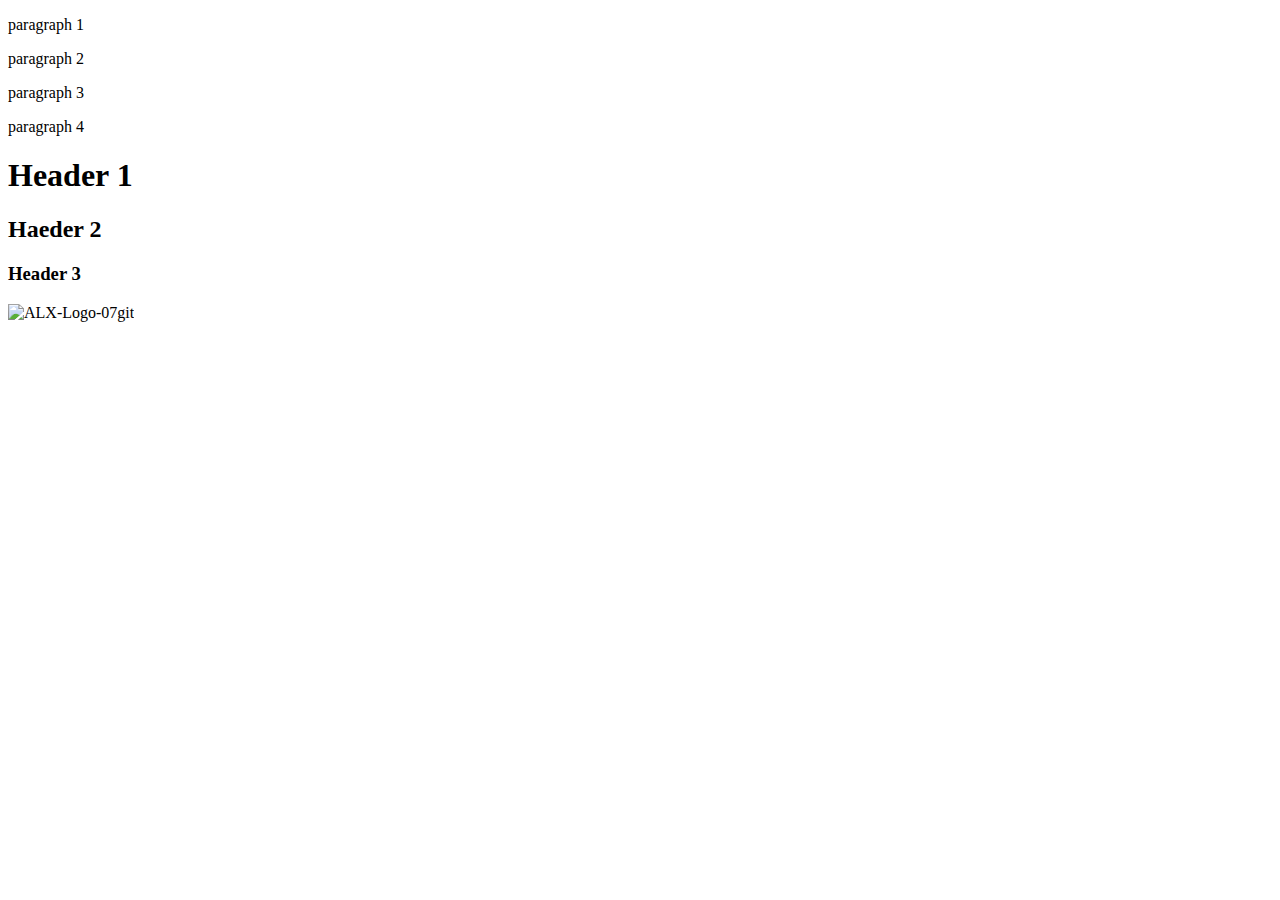
==== html_basic/index.html @ 21806991 "My second commit" ====
<!DOCTYPE html>
<html lang="en">
<head>
    <meta charset="UTF-8">
    <meta name="viewport" content="width=device-width, initial-scale=1.0">
    <title>My Portfolio Website</title>
</head>
<body>
    <P>paragraph 1</P>
    <p>paragraph 2</p>
    <p>paragraph 3</p>
    <p>paragraph 4</p>
<!---Headings-->
    <h1>Header 1</h1>
    <h2>Haeder 2</h2>
    <h3>Header 3</h3>
    <img src="https://i.ibb.co/gTDZZT8/ALX-Logo-07.png" alt="ALX-Logo-07git">

</body>
</html>
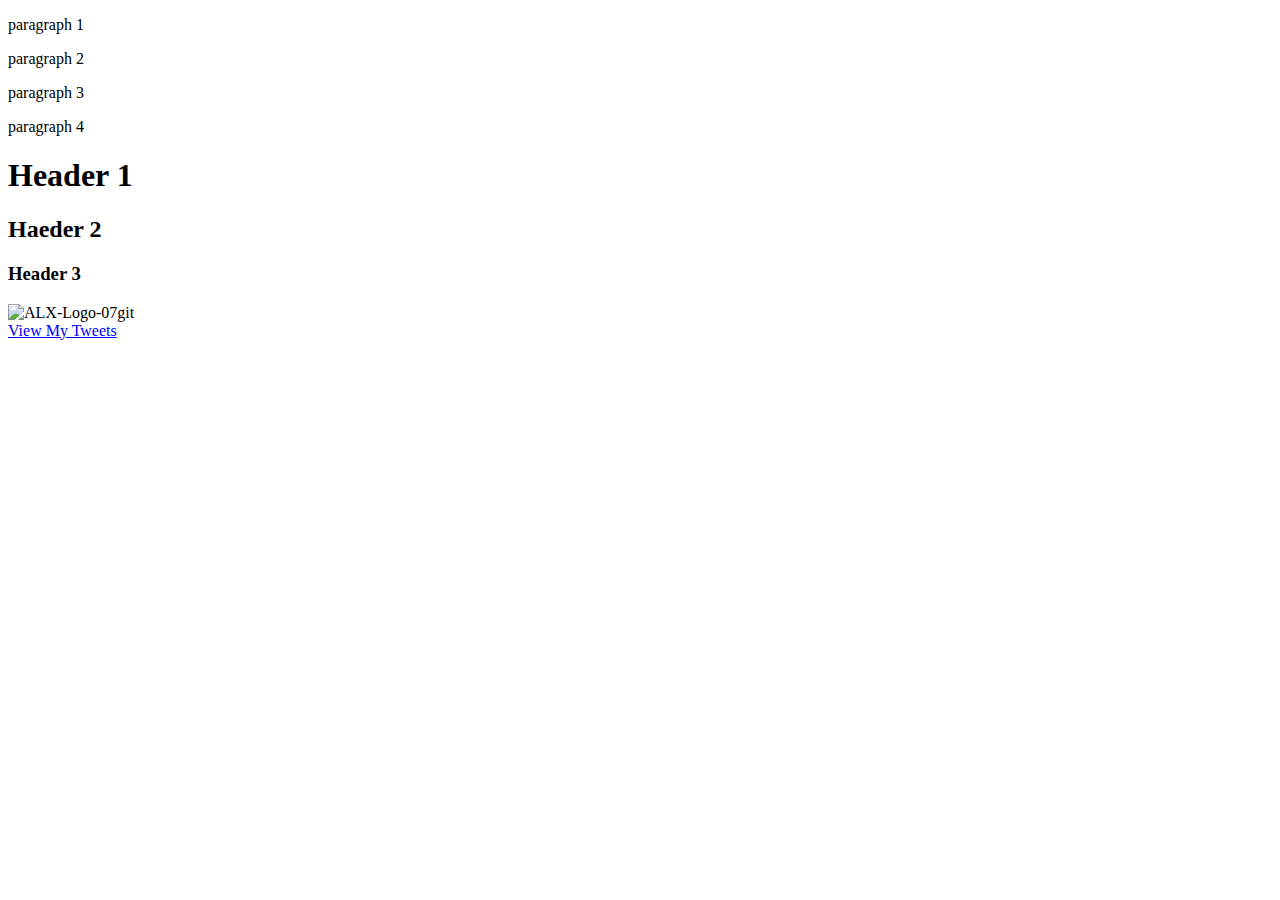
==== commit 616dd17c: "third commit" ====
--- a/html_basic/index.html
+++ b/html_basic/index.html
@@ -6,15 +6,22 @@
     <title>My Portfolio Website</title>
 </head>
 <body>
-    <P>paragraph 1</P>
+    <p>paragraph 1</p>
     <p>paragraph 2</p>
     <p>paragraph 3</p>
     <p>paragraph 4</p>
+
 <!---Headings-->
     <h1>Header 1</h1>
     <h2>Haeder 2</h2>
     <h3>Header 3</h3>
-    <img src="https://i.ibb.co/gTDZZT8/ALX-Logo-07.png" alt="ALX-Logo-07git">
+    <a href="https://example.com"></a>
+        <img src="https://i.ibb.co/gTDZZT8/ALX-Logo-07.png" alt="ALX-Logo-07git">
+        <nav>
+            <a href="tweets.html">View My Tweets</a>
+
+        </nav>
+    
 
 </body>
 </html>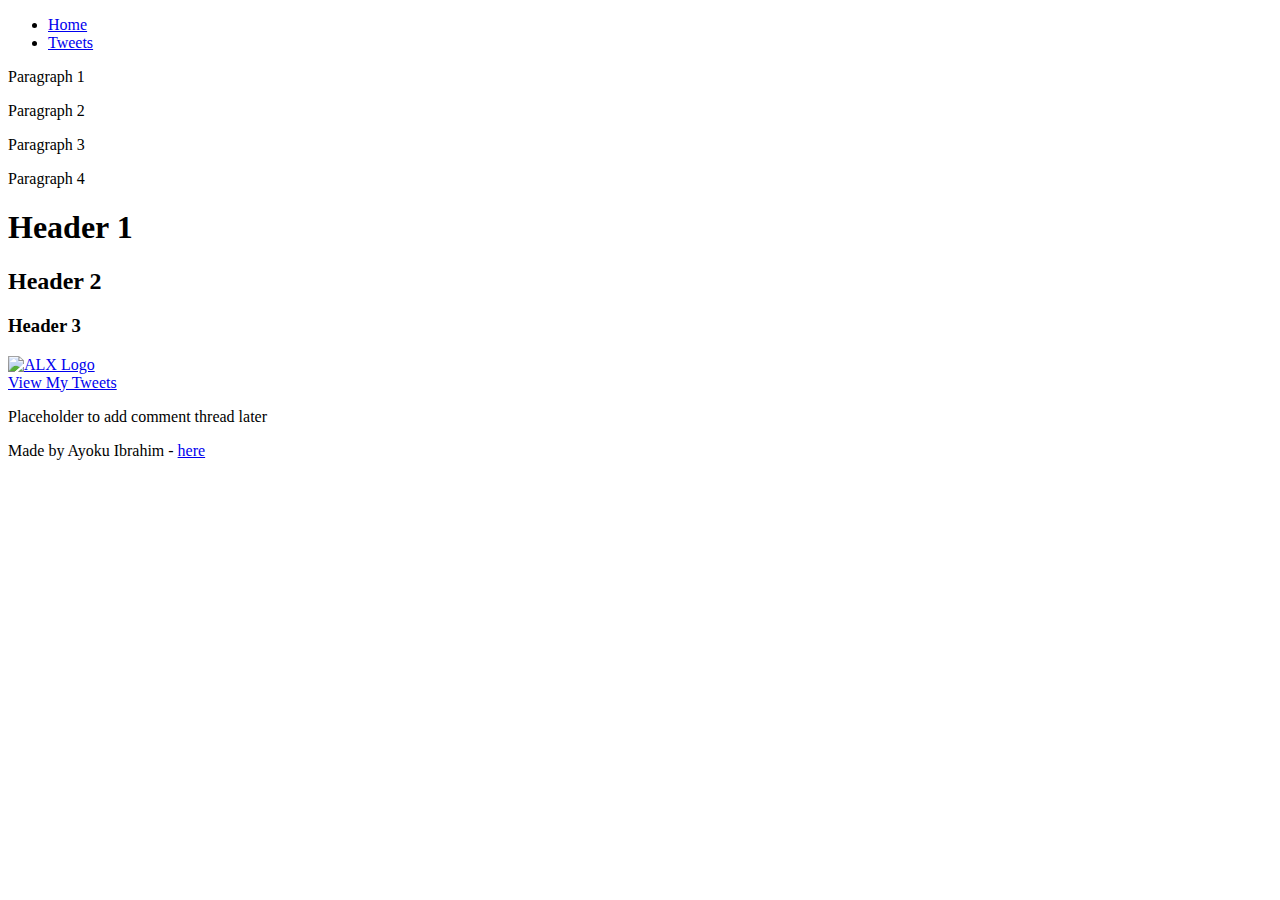
==== commit 89bc3bd6: "added consistency to the files" ====
--- a/html_basic/index.html
+++ b/html_basic/index.html
@@ -6,22 +6,48 @@
     <title>My Portfolio Website</title>
 </head>
 <body>
-    <p>paragraph 1</p>
-    <p>paragraph 2</p>
-    <p>paragraph 3</p>
-    <p>paragraph 4</p>
+    <!-- Header Section -->
+    <header>
+        <ul>
+            <li><a href="index.html">Home</a></li>
+            <li><a href="tweets.html">Tweets</a></li>
+        </ul>
+    </header>
 
-<!---Headings-->
-    <h1>Header 1</h1>
-    <h2>Haeder 2</h2>
-    <h3>Header 3</h3>
-    <a href="https://example.com"></a>
-        <img src="https://i.ibb.co/gTDZZT8/ALX-Logo-07.png" alt="ALX-Logo-07git">
-        <nav>
-            <a href="tweets.html">View My Tweets</a>
+    <!-- Main Section -->
+    <main>
+        <!-- Article Section -->
+        <article>
+            <p>Paragraph 1</p>
+            <p>Paragraph 2</p>
+            <p>Paragraph 3</p>
+            <p>Paragraph 4</p>
 
-        </nav>
-    
+            <!-- Headings -->
+            <h1>Header 1</h1>
+            <h2>Header 2</h2>
+            <h3>Header 3</h3>
 
+            <!-- Clickable Image -->
+            <a href="https://example.com" target="_blank">
+                <img src="https://i.ibb.co/gTDZZT8/ALX-Logo-07.png" alt="ALX Logo">
+            </a>
+
+            <!-- Navigation to Tweets -->
+            <nav>
+                <a href="tweets.html">View My Tweets</a>
+            </nav>
+        </article>
+
+        <!-- Aside Section -->
+        <aside>
+            <p>Placeholder to add comment thread later</p>
+        </aside>
+    </main>
+
+    <!-- Footer Section -->
+    <footer>
+        <p>Made by Ayoku Ibrahim - <a href="https://x.com/Hindustan1776" target="_blank">here</a></p>
+    </footer>
 </body>
-</html>+</html>
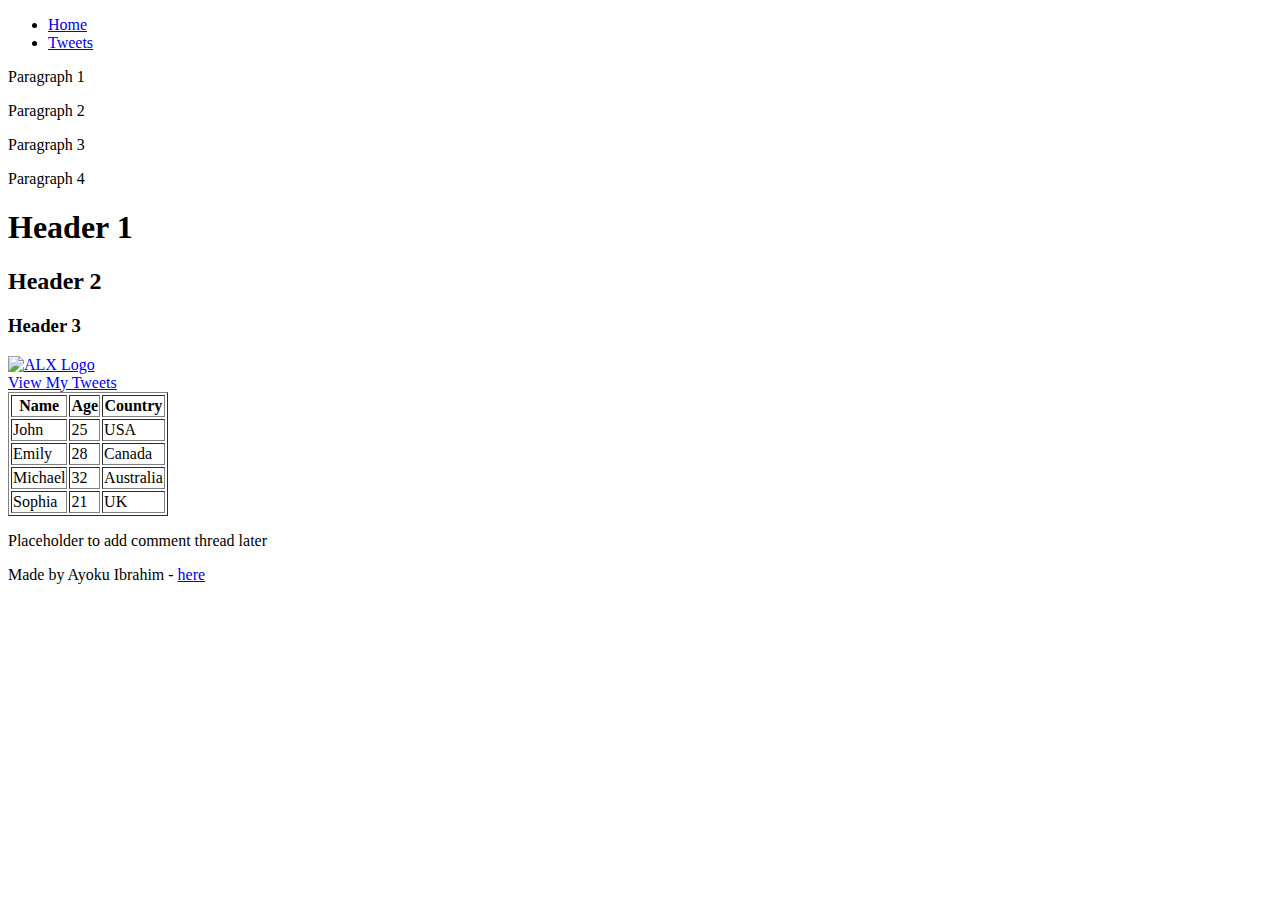
==== commit 615d92a1: "added table tags" ====
--- a/html_basic/index.html
+++ b/html_basic/index.html
@@ -6,7 +6,7 @@
     <title>My Portfolio Website</title>
 </head>
 <body>
-    <!-- Header Section -->
+
     <header>
         <ul>
             <li><a href="index.html">Home</a></li>
@@ -14,9 +14,9 @@
         </ul>
     </header>
 
-    <!-- Main Section -->
+    
     <main>
-        <!-- Article Section -->
+       
         <article>
             <p>Paragraph 1</p>
             <p>Paragraph 2</p>
@@ -28,24 +28,53 @@
             <h2>Header 2</h2>
             <h3>Header 3</h3>
 
-            <!-- Clickable Image -->
+
             <a href="https://example.com" target="_blank">
                 <img src="https://i.ibb.co/gTDZZT8/ALX-Logo-07.png" alt="ALX Logo">
             </a>
 
-            <!-- Navigation to Tweets -->
+
             <nav>
                 <a href="tweets.html">View My Tweets</a>
             </nav>
+            <table border="1">
+                <thead>
+                    <tr>
+                        <th>Name</th>
+                        <th>Age</th>
+                        <th>Country</th>
+                    </tr>
+                </thead>
+                <tbody>
+                    <tr>
+                        <td>John</td>
+                        <td>25</td>
+                        <td>USA</td>
+                    </tr>
+                    <tr>
+                        <td>Emily</td>
+                        <td>28</td>
+                        <td>Canada</td>
+                    </tr>
+                    <tr>
+                        <td>Michael</td>
+                        <td>32</td>
+                        <td>Australia</td>
+                    </tr>
+                    <tr>
+                        <td>Sophia</td>
+                        <td>21</td>
+                        <td>UK</td>
+                    </tr>
+                </tbody>
+            </table>
         </article>
 
-        <!-- Aside Section -->
         <aside>
             <p>Placeholder to add comment thread later</p>
         </aside>
     </main>
 
-    <!-- Footer Section -->
     <footer>
         <p>Made by Ayoku Ibrahim - <a href="https://x.com/Hindustan1776" target="_blank">here</a></p>
     </footer>
